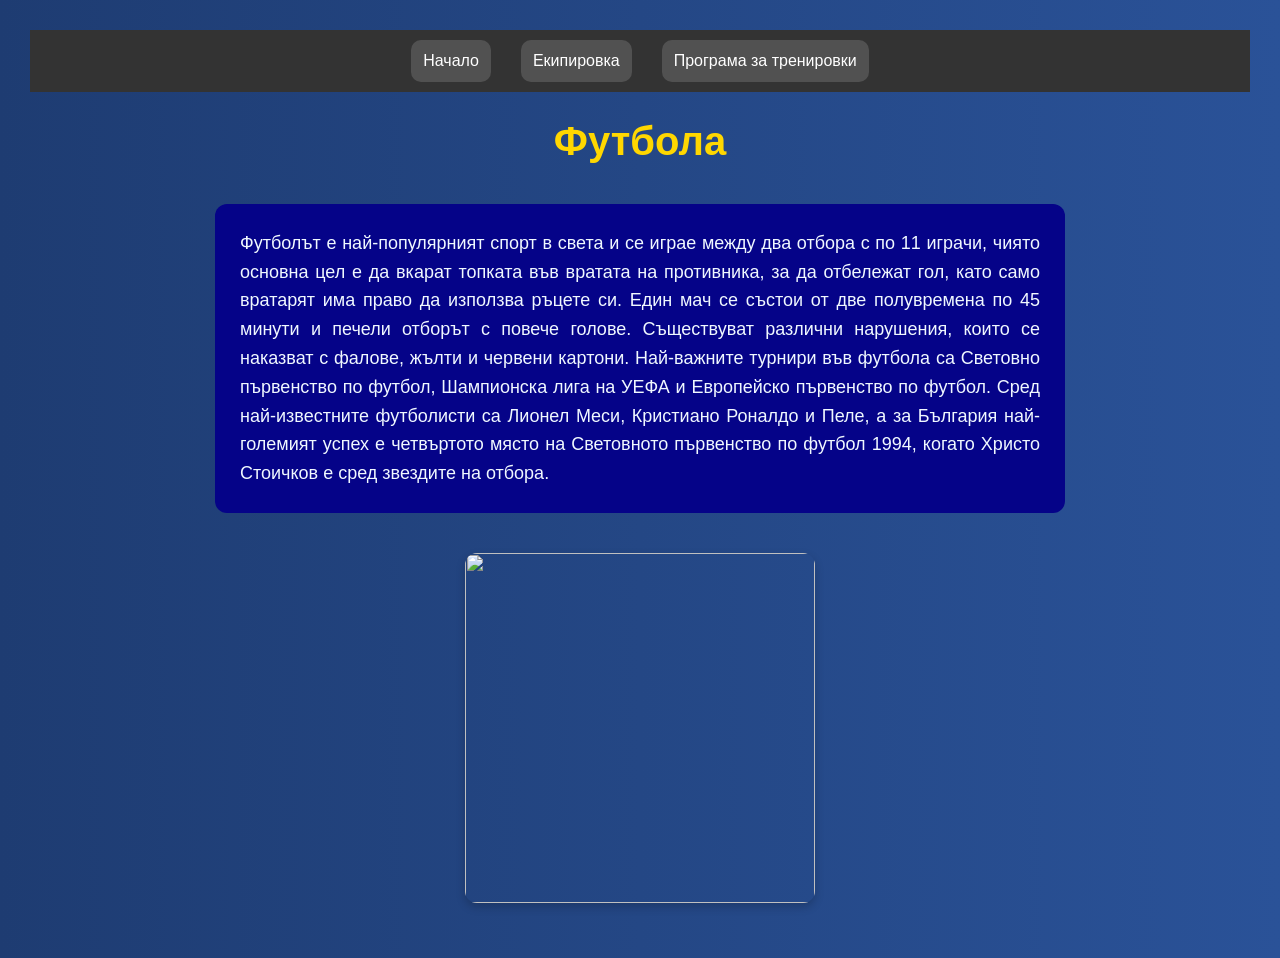
==== index.html @ e376b7d7 "Rename sait.html to index.html" ====
<html>
    <head>
 <meta charset="UTF-8" />
<title>Моят любим спорт</title>
 </head>
 
 <link rel = "stylesheet" href="sait.css">
 <nav class="navbar">
 <ul class="nav-links">
    <li><a href="sait.html">Начало</a></li>
    <li><a href="2-ra.html">Екипировка</a></li>
    <li><a href="3.html">Програма за тренировки</a></li>
 </ul>
 </nav>
 <body>
    <h1>Футбола</h1>
    <p class="text">
        Футболът е най-популярният спорт в света и се играе между два отбора с по 11 играчи, чиято основна цел е да вкарат топката във вратата на противника, за да отбележат гол, като само вратарят има право да използва ръцете си. Един мач се състои от две полувремена по 45 минути и печели отборът с повече голове. Съществуват различни нарушения, които се наказват с фалове, жълти и червени картони. Най-важните турнири във футбола са Световно първенство по футбол, Шампионска лига на УЕФА и Европейско първенство по футбол. Сред най-известните футболисти са Лионел Меси, Кристиано Роналдо и Пеле, а за България най-големият успех е четвъртото място на Световното първенство по футбол 1994, когато Христо Стоичков е сред звездите на отбора.
    </p>
    <img class ="snimka" src="img/snimka.jpg" width="350" height="200">
 </body>
</html>
---- sait.css ----
body {
    font-family: 'Poppins', sans-serif;
    margin: 0;
    background-color: #000000;
    color: #333;
}

/* Header */
.header {
    background-color: #1e90ff;
    color: rgb(0, 0, 0);
    text-align: center;
    padding: 20px;
}

/* Navigation */
.navbar {
    background-color: #333;
}

.nav-links {
    list-style: none;
    display: flex;
    justify-content: center;
    padding: 10px;
    margin: 0;
}

.nav-links li {
    margin: 0 15px;
}

.nav-links a {
    color: white;
    text-decoration: none;
    font-weight: 500;
    transition: 0.3s;
}

.nav-links a:hover {
    color: #1e90ff;
}

/* Content */
.content {
    max-width: 800px;
    margin: 30px auto;
    padding: 20px;
    background: white;
    border-radius: 10px;
}

/* Headings */
h2 {
    color: #000000;
}

/* Image */
.image {
    display: block;
    margin: 20px auto;
    border-radius: 10px;
    max-width: 100%;
}
h1 {
    text-align: center;
}
.content {
    max-width: 800px;
    margin: 40px auto;
    padding: 25px;
    background: blue;
    border-radius: 12px;
    line-height: 1.6;
    font-size: 18px;
    text-align: justify;
}

/* Заглавие */
.content h2 {
    text-align: center;
    color: #1e90ff;
    margin-bottom: 20px;
}

/* Текст */
.content p {
    margin-bottom: 15px;
}

/* Снимка */
.snimka {
    display: block;
    margin: 25px auto;
    max-width: 100%;
    height: auto;
    border-radius: 12px;
    box-shadow: 0 4px 10px rgba(0,0,0,0.2);
}
.text {
    max-width: 800px;
    margin: 40px auto;
    padding: 25px;
    background: rgb(5, 3, 136);
    border-radius: 12px;
    line-height: 1.6;
    font-size: 18px;
    text-align: justify;
}

.gallery-table {
        margin: auto;
        border-collapse: collapse;
    }

    .gallery-table td {
        padding: 15px;
        text-align: center;
    }

    .gallery-table img {
        width: 300px;
        height: 300px;
        object-fit: cover;
        border-radius: 10px;
        display: block;
    }

    body{
        font-family: Arial, sans-serif;
        background: linear-gradient(to right, #1e3c72, #2a5298);
        margin: 0;
        padding: 30px;
        color: rgb(0, 0, 0);
    }

    .programa{
        max-width: 800px;
        margin: auto;
        background: rgba(255,255,255,0.1);
        padding: 30px;
        border-radius: 20px;
        box-shadow: 0 0 20px rgba(0,0,0,0.3);
        backdrop-filter: blur(5px);
    }

    h1{
        text-align: center;
        margin-bottom: 40px;
        font-size: 40px;
        color: #ffd700;
    }

    h2{
        color: #00ffcc;
        border-left: 5px solid #00ffcc;
        padding-left: 10px;
        margin-top: 30px;
    }

    p{
        font-size: 18px;
        color: aliceblue;
    }

    ul{
        list-style: none;
        padding: 0;
    }

    ul li{
        background: rgba(255,255,255,0.15);
        margin: 10px 0;
        padding: 12px;
        border-radius: 10px;
        transition: 0.3s;
    }

    ul li:hover{
        background: rgba(150, 146, 146, 0.3);
        transform: translateX(5px);
    }

    iframe{
        width: 100%;
        height: 400px;
        border-radius: 15px;
        margin-top: 15px;
    }

    .contact{
        margin-top: 30px;
        text-align: center;
        font-size: 18px;
    }

    .contact a{
        color: #ffd700;
        text-decoration: none;
    }

    .contact a:hover{
        text-decoration: underline;
    }
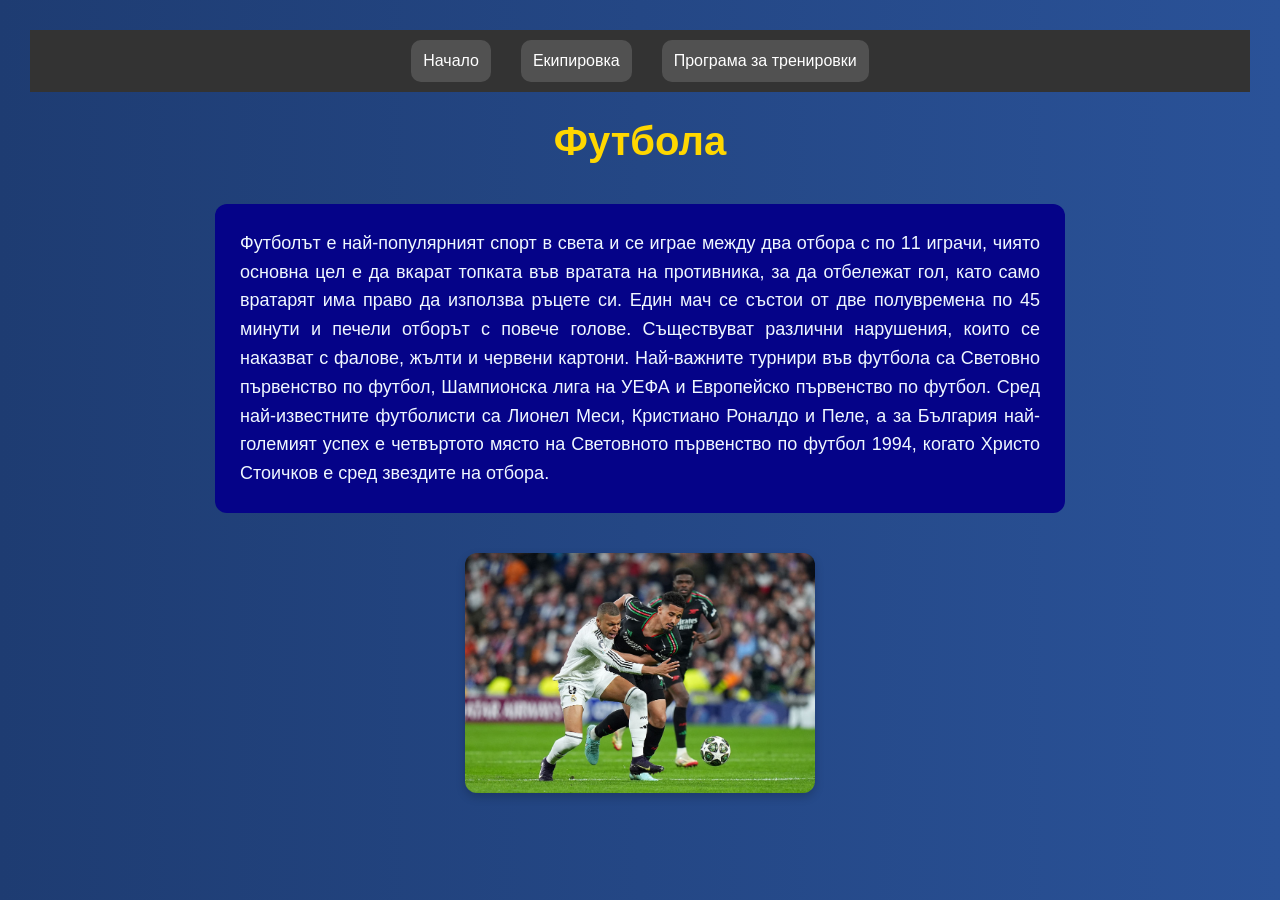
==== commit 85bcecd9: "Update index.html" ====
--- a/index.html
+++ b/index.html
@@ -1,4 +1,5 @@
 <html>
+   
     <head>
  <meta charset="UTF-8" />
 <title>Моят любим спорт</title>
@@ -7,7 +8,7 @@
  <link rel = "stylesheet" href="sait.css">
  <nav class="navbar">
  <ul class="nav-links">
-    <li><a href="sait.html">Начало</a></li>
+    <li><a href="index.html">Начало</a></li>
     <li><a href="2-ra.html">Екипировка</a></li>
     <li><a href="3.html">Програма за тренировки</a></li>
  </ul>
@@ -17,6 +18,6 @@
     <p class="text">
         Футболът е най-популярният спорт в света и се играе между два отбора с по 11 играчи, чиято основна цел е да вкарат топката във вратата на противника, за да отбележат гол, като само вратарят има право да използва ръцете си. Един мач се състои от две полувремена по 45 минути и печели отборът с повече голове. Съществуват различни нарушения, които се наказват с фалове, жълти и червени картони. Най-важните турнири във футбола са Световно първенство по футбол, Шампионска лига на УЕФА и Европейско първенство по футбол. Сред най-известните футболисти са Лионел Меси, Кристиано Роналдо и Пеле, а за България най-големият успех е четвъртото място на Световното първенство по футбол 1994, когато Христо Стоичков е сред звездите на отбора.
     </p>
-    <img class ="snimka" src="img/snimka.jpg" width="350" height="200">
+    <img class ="snimka" src="snimka.jpg" width="350" height="200">
  </body>
 </html>
